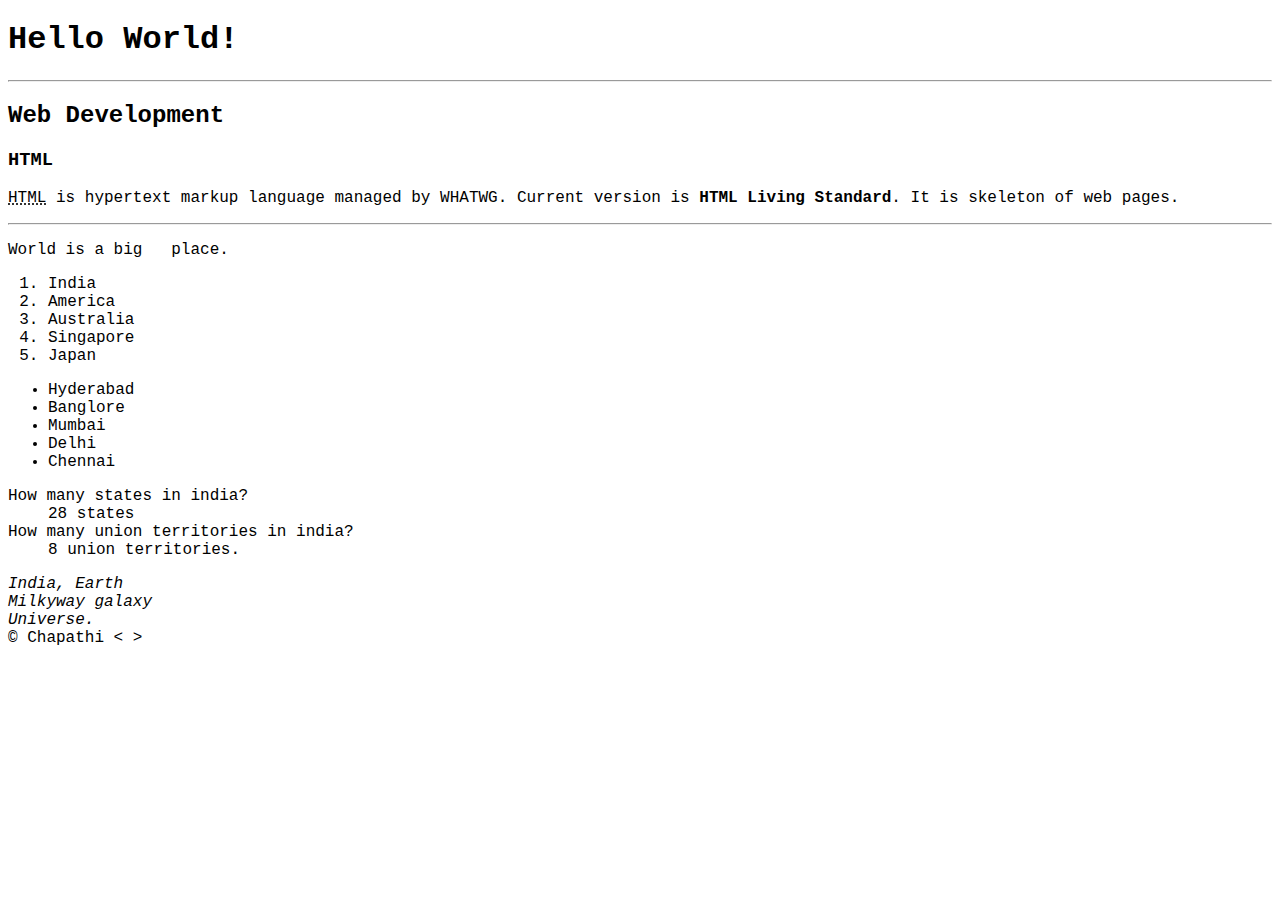
==== index.html @ 55ea6ca3 "added data to files" ====
<!DOCTYPE html>

<!-- html tag is the starting and ending of the page.-->
<html lang="en">
    <!-- head tag contains the metadata about the page and not visible in web -->
    <!-- css and js files are commonly linked in head -->
    <head>
        <!-- meta tag is used to define metadata of the page -->
        <meta charset="UTF-8">
        <meta name="author" content="chapathi">
        <meta name="description" content="This is demo project to reflect my knowledge on html and css">
        <link rel="icon" href="twitter.png" type="image/x-icon">
        <link rel="stylesheet" href="main.css" type="text/css">
        <!-- title tag defines the name appear on the web browser's tab -->
        <title> Welcome </title>
    </head>
    <!-- body tag is the visual part of the page where everything is seen to us. -->
    <body>
        <!-- h1 tag is biggest heading -->
        <h1>Hello World!</h1>
        <hr>
        <h2> Web Development</h2>
        <h3>HTML</h3>
        <p><abbr title="hypertext markup language">HTML</abbr> is hypertext markup language managed by WHATWG. Current version is <strong>HTML Living Standard</strong>. It is skeleton of web pages.</p>
        <hr>
        <p> World is a big &nbsp; place. </p>
        <ol>
            <li>India</li>
            <li>America</li>
            <li>Australia</li>
            <li>Singapore</li>
            <li>Japan</li>
        </ol>
        <ul>
            <li>Hyderabad</li>
            <li>Banglore</li>
            <li>Mumbai</li>
            <li>Delhi</li>
            <li>Chennai</li>
        </ul>
        <dl>
            <dt>How many states in india?</dt>
            <dd>28 states</dd>

            <dt>How many union territories in india?</dt>
            <dd>8 union territories.</dd>
        </dl>
        <address>
            India, Earth<br>
            Milkyway galaxy<br>
            Universe.
        </address>
        &copy; Chapathi &lt; &gt;
    </body>
</html>
---- main.css ----
html {
    font-family: 'Courier New', Courier, monospace;
}
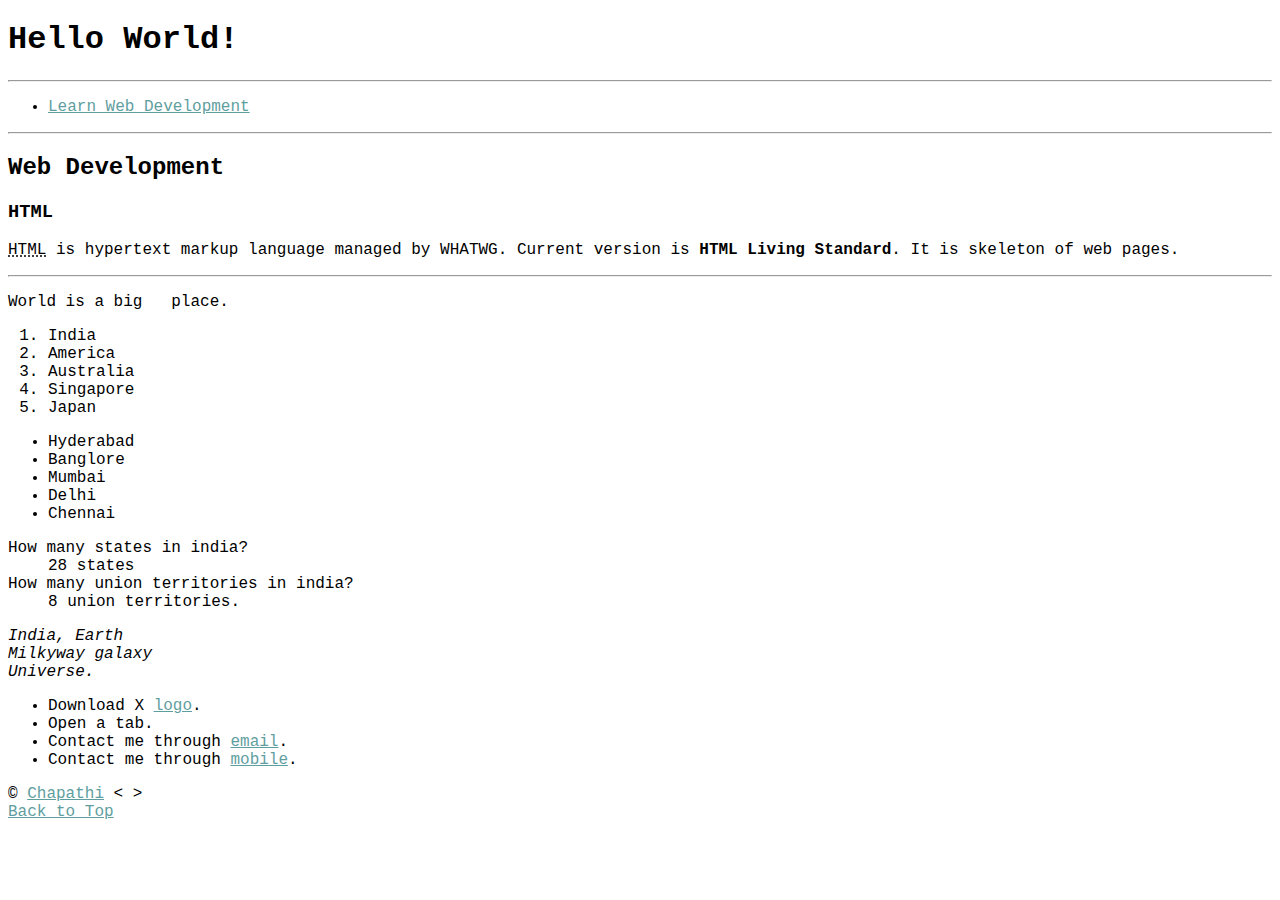
==== commit 0a6e3288: "created a file and added links" ====
--- a/index.html
+++ b/index.html
@@ -19,9 +19,19 @@
         <!-- h1 tag is biggest heading -->
         <h1>Hello World!</h1>
         <hr>
-        <h2> Web Development</h2>
-        <h3>HTML</h3>
-        <p><abbr title="hypertext markup language">HTML</abbr> is hypertext markup language managed by WHATWG. Current version is <strong>HTML Living Standard</strong>. It is skeleton of web pages.</p>
+        <nav>
+            <ul>
+                <li>
+                    <a href="#web">Learn Web Development</a>
+                </li>
+            </ul>
+        </nav>
+        <hr>
+        <section id="web">
+            <h2> Web Development</h2>
+            <h3>HTML</h3>
+            <p><abbr title="hypertext markup language">HTML</abbr> is hypertext markup language managed by WHATWG. Current version is <strong>HTML Living Standard</strong>. It is skeleton of web pages.</p>
+        </section>
         <hr>
         <p> World is a big &nbsp; place. </p>
         <ol>
@@ -50,6 +60,13 @@
             Milkyway galaxy<br>
             Universe.
         </address>
-        &copy; Chapathi &lt; &gt;
+        <ul>
+            <li>Download X <a href="twitter.png" download> logo</a>.</li>
+            <li>Open a <a href="https://www.google.com" target="_blank"></a>tab.</li>
+            <li>Contact me through <a href="mailto:invoker@gmail.com">email</a>.</li>
+            <li>Contact me through <a href="tel:+911234567890">mobile</a>.</li>
+        </ul>
+        &copy; <a href="about.html">Chapathi</a> &lt; &gt;<br>
+        <a href="#">Back to Top</a>
     </body>
 </html>--- a/main.css
+++ b/main.css
@@ -1,3 +1,17 @@
 html {
     font-family: 'Courier New', Courier, monospace;
+}
+a {
+    color:cadetblue;
+}
+a:visited{
+    color: yellowgreen;
+}
+
+a:hover{
+    color:blueviolet;
+}
+
+a:active{
+    color:yellow;
 }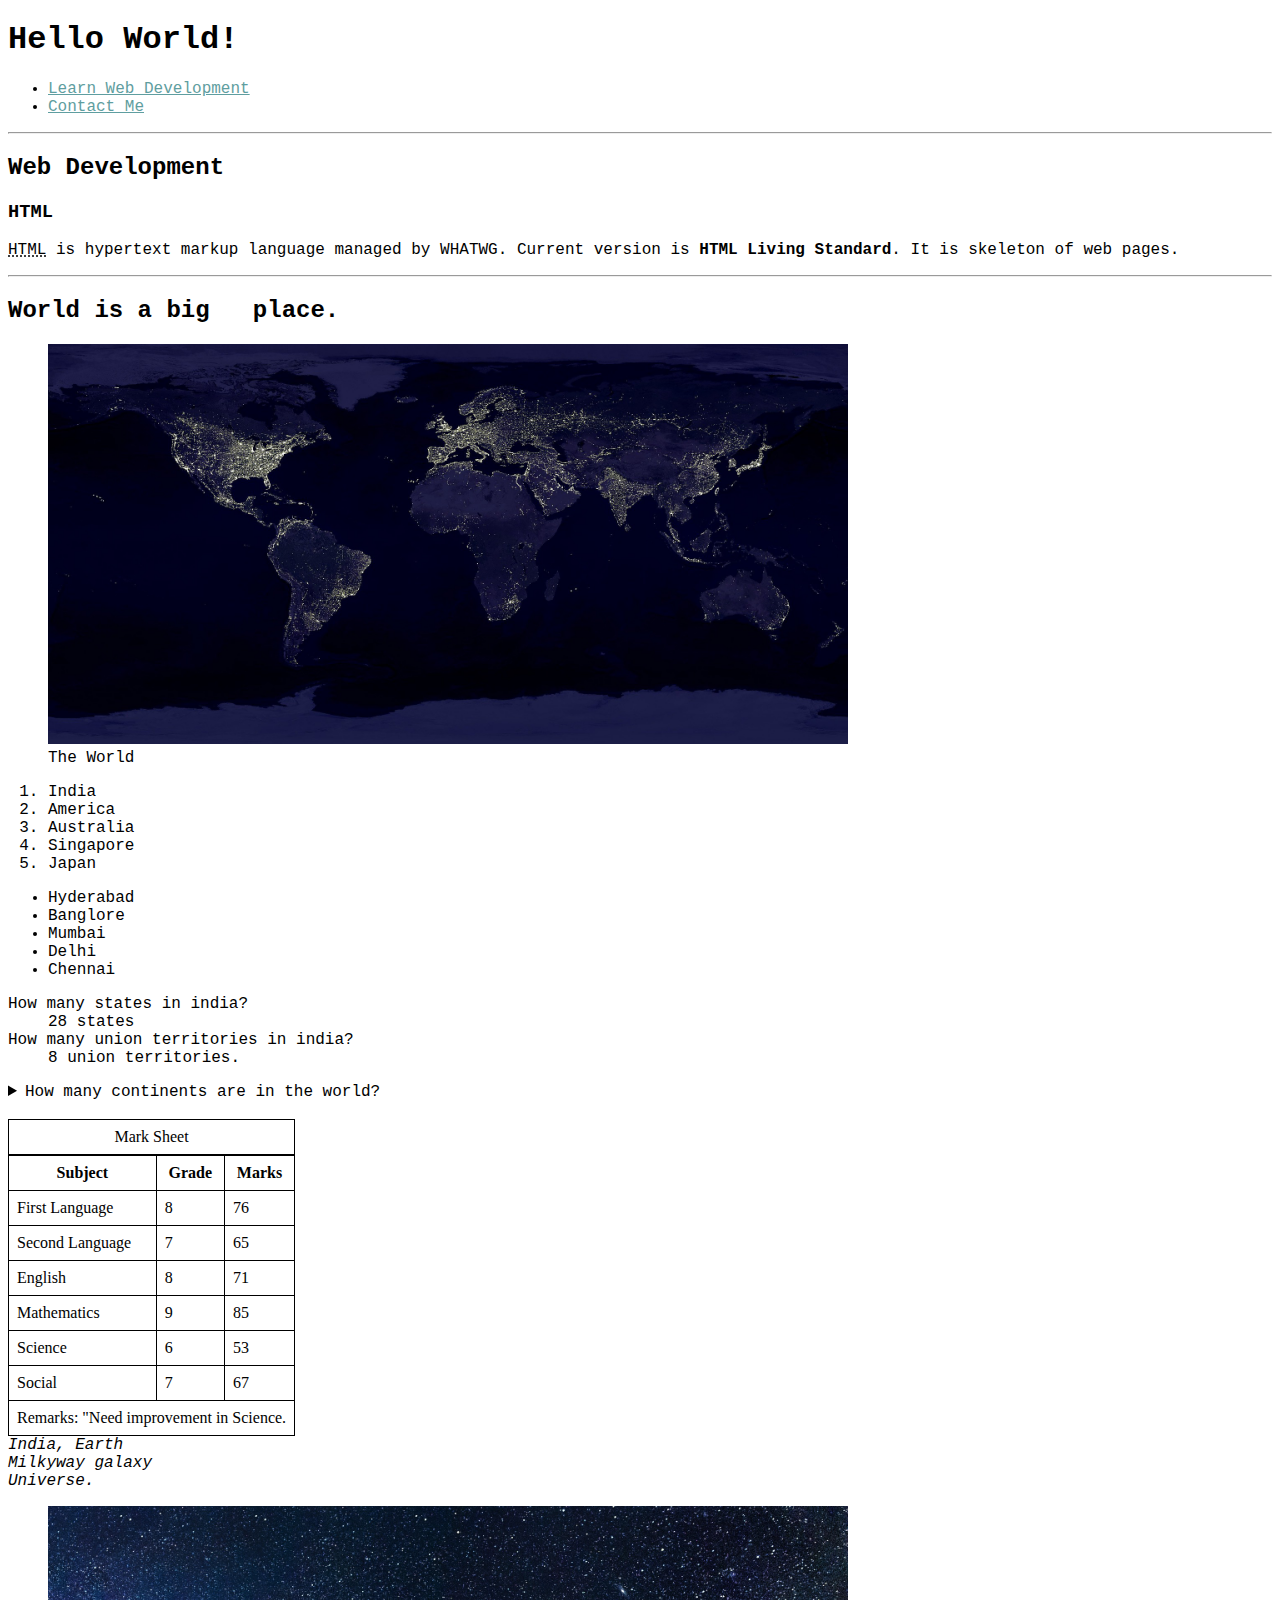
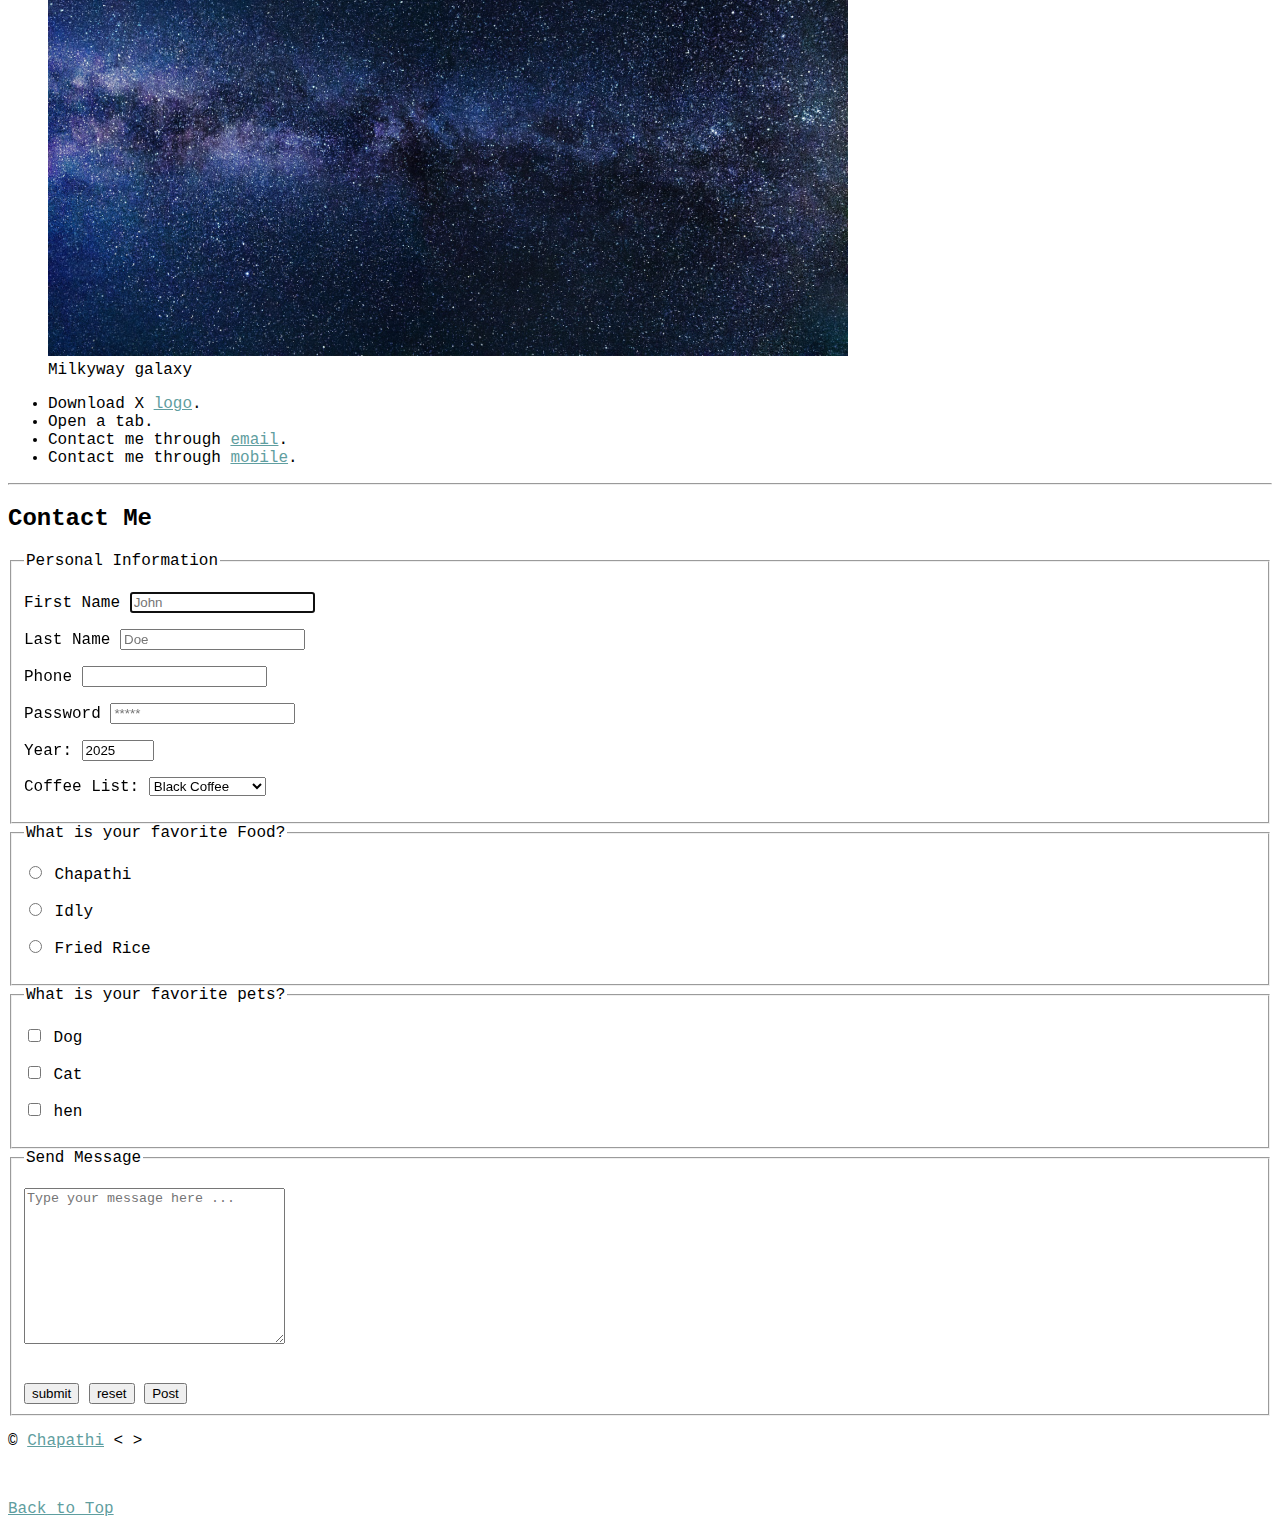
==== commit 17638513: "added forms" ====
--- a/index.html
+++ b/index.html
@@ -17,56 +17,222 @@
     <!-- body tag is the visual part of the page where everything is seen to us. -->
     <body>
         <!-- h1 tag is biggest heading -->
-        <h1>Hello World!</h1>
+        <header>
+            <h1>Hello World!</h1>
+            <nav aria-label="primary-navigator">
+                <ul>
+                    <li>
+                        <a href="#web">Learn Web Development</a>
+                    </li>
+                    <li>
+                        <a href="#contact">Contact Me</a>
+                    </li>
+                </ul>
+            </nav>
+        </header>
         <hr>
-        <nav>
+        <main>
+            <article id="web">
+                <h2> Web Development</h2>
+                <h3>HTML</h3>
+                <p><abbr title="hypertext markup language">HTML</abbr> is hypertext markup language managed by WHATWG. Current version is <strong>HTML Living Standard</strong>. It is skeleton of web pages.</p>
+            </article>
+            <hr>
+            <article>
+                <h2>World is a big &nbsp; place. </h2>
+                <figure>
+                    <img src="images/earth-11595_1920.jpg" alt="Photo of world" title="View of earth from space" width="800" height="400">
+                    <figcaption>The World</figcaption>
+                </figure>
+                <ol>
+                    <li>India</li>
+                    <li>America</li>
+                    <li>Australia</li>
+                    <li>Singapore</li>
+                    <li>Japan</li>
+                </ol>
+                <ul>
+                    <li>Hyderabad</li>
+                    <li>Banglore</li>
+                    <li>Mumbai</li>
+                    <li>Delhi</li>
+                    <li>Chennai</li>
+                </ul>
+                <dl>
+                    <dt>How many states in india?</dt>
+                    <dd>28 states</dd>
+
+                    <dt>How many union territories in india?</dt>
+                    <dd>8 union territories.</dd>
+                </dl>
+            </article>
+            <aside>
+                <details>
+                    <summary>How many continents are in the world?</summary>
+                    <p>There are 7 continents.</p>
+                </details>
+            </aside>
+            <br>
+            <table>
+                <caption>Mark Sheet</caption>
+                <thead>
+                    <tr>
+                        <!-- we can use either scope or id's for better semantics -->
+                        <th scope="col">Subject</th>
+                        <th scope="col">Grade</th>
+                        <th scope="col">Marks</th>
+                    </tr>
+                </thead>
+                <tbody>
+                    <tr>
+                        <td>First Language</td>
+                        <td>8</td>
+                        <td>76</td>
+                    </tr>
+                    <tr>
+                        <td>Second Language</td>
+                        <td>7</td>
+                        <td>65</td>
+                    </tr>
+                    <tr>
+                        <td>English</td>
+                        <td>8</td>
+                        <td>71</td>
+                    </tr>
+                    <tr>
+                        <td>Mathematics</td>
+                        <td>9</td>
+                        <td>85</td>
+                    </tr>
+                    <tr>
+                        <td>Science</td>
+                        <td>6</td>
+                        <td>53</td>
+                    </tr>
+                    <tr>
+                        <td>Social</td>
+                        <td>7</td>
+                        <td>67</td>
+                    </tr>
+                </tbody>
+                <tfoot>
+                    <tr>
+                        <td colspan="3">Remarks: "Need improvement in Science.</td>
+                    </tr>
+                </tfoot>
+            </table>
+            <address>
+                India, Earth<br>
+                Milkyway galaxy<br>
+                Universe.
+            </address>
+            <figure>
+                <img src="images/milky-way-2695569_1920.jpg" alt="Milkyway.jpg" title="Milkyway galaxy" width="800" height="450" loading="lazy">
+                <figcaption>Milkyway galaxy</figcaption>
+            </figure>
             <ul>
-                <li>
-                    <a href="#web">Learn Web Development</a>
-                </li>
+                <li>Download X <a href="twitter.png" download> logo</a>.</li>
+                <li>Open a <a href="https://www.google.com" target="_blank"></a>tab.</li>
+                <li>Contact me through <a href="mailto:invoker@gmail.com">email</a>.</li>
+                <li>Contact me through <a href="tel:+911234567890">mobile</a>.</li>
             </ul>
-        </nav>
-        <hr>
-        <section id="web">
-            <h2> Web Development</h2>
-            <h3>HTML</h3>
-            <p><abbr title="hypertext markup language">HTML</abbr> is hypertext markup language managed by WHATWG. Current version is <strong>HTML Living Standard</strong>. It is skeleton of web pages.</p>
-        </section>
-        <hr>
-        <p> World is a big &nbsp; place. </p>
-        <ol>
-            <li>India</li>
-            <li>America</li>
-            <li>Australia</li>
-            <li>Singapore</li>
-            <li>Japan</li>
-        </ol>
-        <ul>
-            <li>Hyderabad</li>
-            <li>Banglore</li>
-            <li>Mumbai</li>
-            <li>Delhi</li>
-            <li>Chennai</li>
-        </ul>
-        <dl>
-            <dt>How many states in india?</dt>
-            <dd>28 states</dd>
-
-            <dt>How many union territories in india?</dt>
-            <dd>8 union territories.</dd>
-        </dl>
-        <address>
-            India, Earth<br>
-            Milkyway galaxy<br>
-            Universe.
-        </address>
-        <ul>
-            <li>Download X <a href="twitter.png" download> logo</a>.</li>
-            <li>Open a <a href="https://www.google.com" target="_blank"></a>tab.</li>
-            <li>Contact me through <a href="mailto:invoker@gmail.com">email</a>.</li>
-            <li>Contact me through <a href="tel:+911234567890">mobile</a>.</li>
-        </ul>
-        &copy; <a href="about.html">Chapathi</a> &lt; &gt;<br>
-        <a href="#">Back to Top</a>
+            <hr>
+            <article id="contact">
+                <h2>Contact Me</h2>
+                <form action="https://httpbin.org/get" method="get">
+                    <fieldset>
+                        <legend>Personal Information</legend>
+                        <p>
+                            <label for="firstName">First Name</label>
+                            <input type="text" name="firstName" id="firstName" autocomplete="on" placeholder="John" autofocus required>
+                        </p>
+                        <p>
+                            <label for="lastName">Last Name</label>
+                            <input type="text" name="lastName" id="lastName" autocomplete="on" placeholder="Doe">
+                        </p>
+                        <p>
+                            <label for="phone">Phone</label>
+                            <input type="tel" name="phone" id="phone" autocomplete="on" pattern="[0-9]{10}">
+                        </p>
+                        <p>
+                            <label for="password">Password</label>
+                            <input type="password" name="password" id="password" placeholder="*****" required>
+                        </p>
+                        <p>
+                            <label for="year">Year: </label>
+                            <input type="number" name="year" id="year" min="1920" max="2070" step="5" value="2025">
+                        </p>
+                        <p>
+                            <label for="coffee">Coffee List: </label>
+                            <select name="coffee" id="coffee">
+                                <optgroup label="Coffees">
+                                    <option value="Black Coffee" selected>Black Coffee</option>
+                                    <option value="Iced Coffe">Iced Coffee</option>
+                                </optgroup>
+                                <optgroup label="Juices">
+                                    <option value="Lemon Juice">Lemon Juice</option>
+                                    <option value="Orange Juice">Orange Juice</option>
+                                    <option value="Apple Juice">Apple Juice</option>
+                                </optgroup>
+                            </select>
+                        </p>
+                        <!-- <p>
+                            <label for="coffee">Coffe List: </label>
+                            <input type="text" name="coffee" id="coffee" list="coffee-list">
+                            <datalist id="coffee-list">
+                                <option value="Black Coffe"></option>
+                                <option value="Iced Coffe"></option>
+                                <option value="Regular Coffe"></option>
+                            </datalist>
+                        </p> -->
+                    </fieldset>
+                    <fieldset>
+                        <legend>What is your favorite Food?</legend>
+                        <p>
+                            <input type="radio" name="food" id="chapathi" value="chapathi">
+                            <label for="chapathi">Chapathi</label>
+                        </p>
+                        <p>
+                            <input type="radio" name="food" id="idly" value="idly">
+                            <label for="idly">Idly</label>
+                        </p>
+                        <p>
+                            <input type="radio" name="food" id="friedRice" value="Fried Rice">
+                            <label for="friedRice">Fried Rice</label>
+                        </p>
+                    </fieldset>
+                    <fieldset>
+                        <legend>What is your favorite pets?</legend>
+                        <p>
+                            <input type="checkbox" name="animals" id="dog" value="dog">
+                            <label for="dog">Dog</label>
+                        </p>
+                        <p>
+                            <input type="checkbox" name="animals" id="cat" value="cat">
+                            <label for="cat">Cat</label>
+                        </p>
+                        <p>
+                            <input type="checkbox" name="animals" id="hen" value="hen">
+                            <label for="hen">hen</label>
+                        </p>
+                    </fieldset>
+                    <fieldset>
+                        <legend>Send Message</legend>
+                        <p>
+                            <label for="message"></label>
+                            <textarea name="message" id="message" cols="30" rows="10" placeholder="Type your message here ..."></textarea>
+                        </p>
+                        <br>
+                        <button type="submit">submit</button>
+                        <button type="reset">reset</button>
+                        <button type="submit" formaction="https://httpbin.org/post" formmethod="post">Post</button>
+                    </fieldset>
+                </form>
+            </article>
+        </main>
+        <footer>
+            <p>&copy; <a href="about.html">Chapathi</a> &lt; &gt;</p><br>
+            <p><a href="#">Back to Top</a></p>
+        </footer>
     </body>
 </html>--- a/main.css
+++ b/main.css
@@ -1,6 +1,14 @@
 html {
     font-family: 'Courier New', Courier, monospace;
 }
+/* body {
+    min-height: 100vh;
+    max-width: 800px;
+    margin: 0 auto;
+    padding: 1rem;
+    border-left: 1px solid #333;
+    border-right: 1px solid #333;
+} */
 a {
     color:cadetblue;
 }
@@ -14,4 +22,10 @@
 
 a:active{
     color:yellow;
+}
+table,tr,th, td, caption {
+    border: 1px solid #000;
+    font-family: cursive;
+    border-collapse: collapse;
+    padding: 0.5rem;
 }